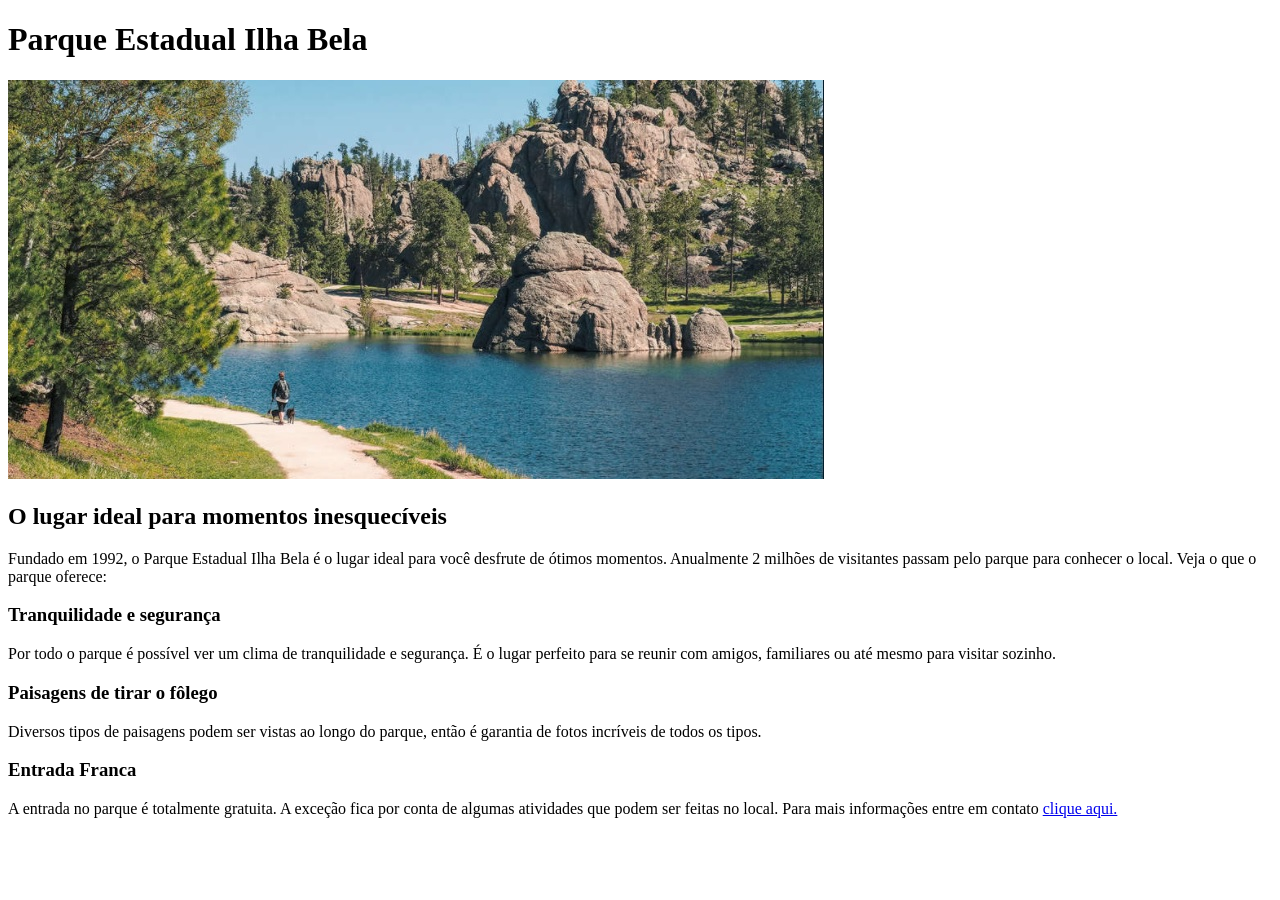
==== parque_estadual/index.html @ 8a202d2a "Fazendo o primeiro exercício site estático HTML" ====
<!DOCTYPE html>
<html lang="pt-br">
<head>
    <meta charset="UTF-8">
    <meta name="description" content="Parque Estadual Ilha Bela">
    <meta name="viewport" content="width=device-width, initial-scale=1.0">
    <title>Parque Estadual Ilha Bela</title>
</head>
<body>
    <div>
        <h1>Parque Estadual Ilha Bela</h1>
        <img src="parque-ilha-bela.jpg" alt="parque estadual ilha bela">
        <h2>O lugar ideal para momentos inesquecíveis</h2>
        <p>Fundado em 1992, o Parque Estadual Ilha Bela é o lugar ideal para você desfrute de ótimos momentos. Anualmente 2 milhões de visitantes passam pelo parque para conhecer o local. Veja o que o parque oferece:</p>
    </div>
    <div>
        <h3>Tranquilidade e segurança</h3>
        <p>Por todo o parque é possível ver um clima de tranquilidade e segurança. É o lugar perfeito para se reunir com amigos, familiares ou até mesmo para visitar sozinho.</p>
    </div>
    <div>
        <h3>Paisagens de tirar o fôlego</h3>
        <p>Diversos tipos de paisagens podem ser vistas ao longo do parque, então é garantia de fotos incríveis de todos os tipos.</p>
    </div>
    <div>
        <h3>Entrada Franca</h3>
        <p>A entrada no parque é totalmente gratuita. A exceção fica por conta de algumas atividades que podem ser feitas no local. Para mais informações entre em contato <a href="tel:+5521999999999">clique aqui.</a></p>
    </div>
</body>
</html>
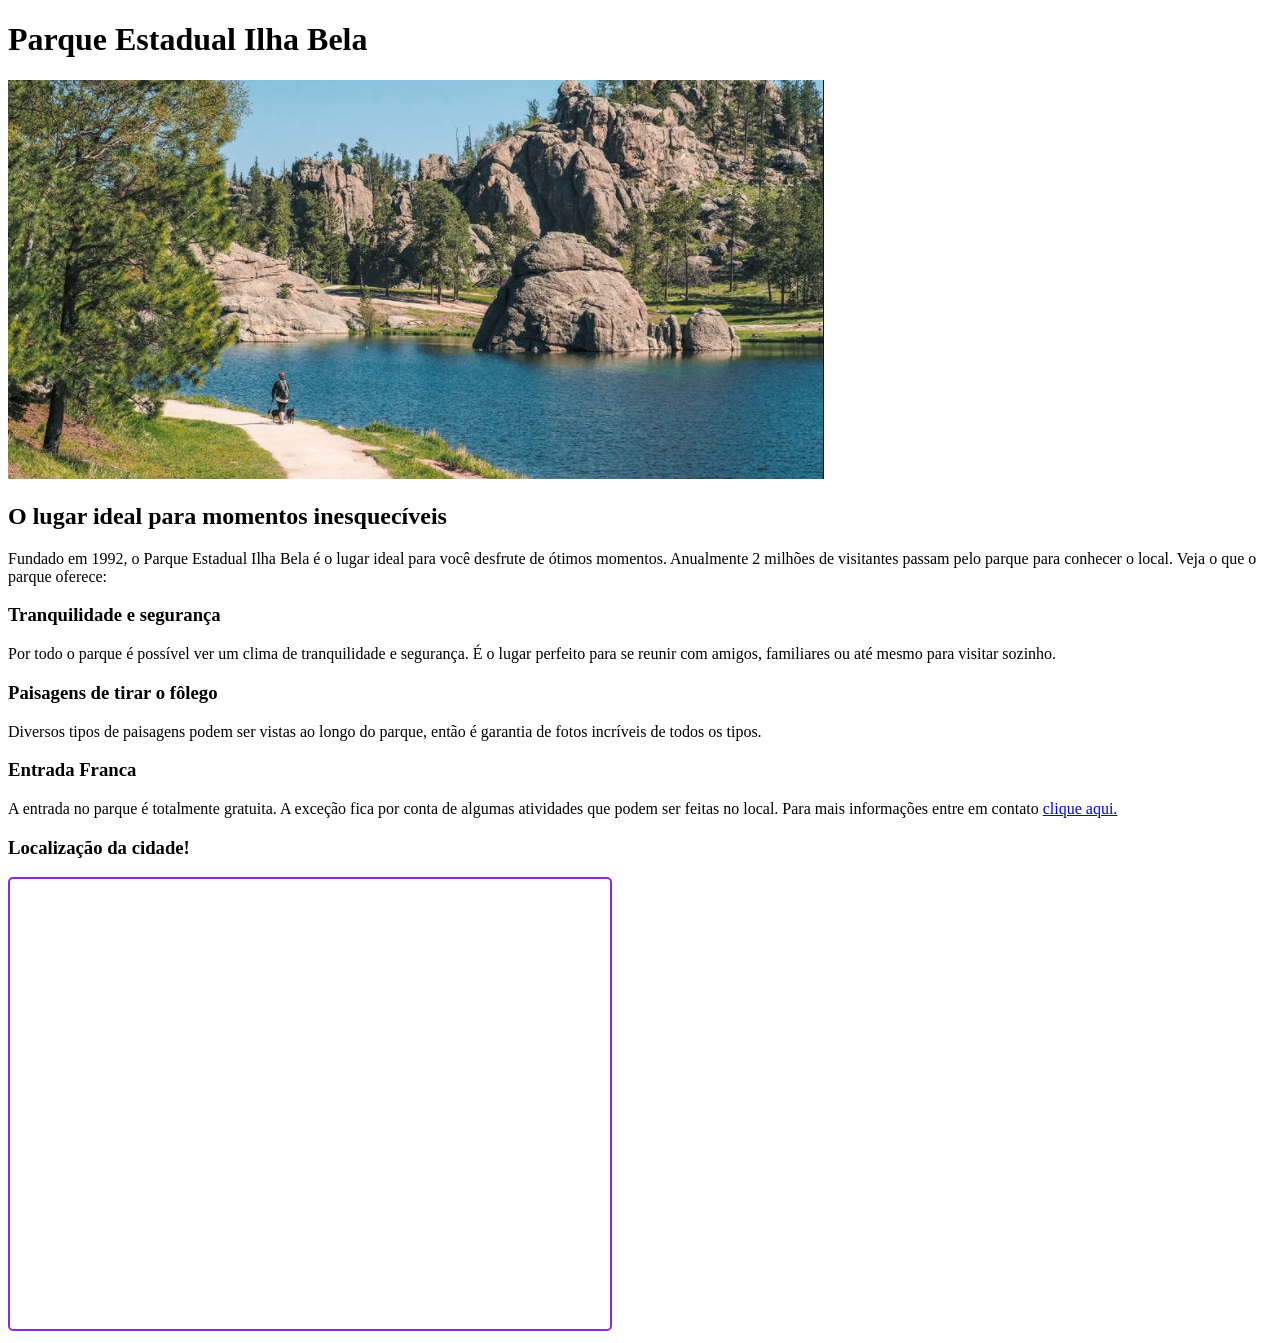
==== commit 4f8b3196: "Criando uma página de receitas com html e css" ====
--- a/parque_estadual/index.html
+++ b/parque_estadual/index.html
@@ -25,5 +25,9 @@
         <h3>Entrada Franca</h3>
         <p>A entrada no parque é totalmente gratuita. A exceção fica por conta de algumas atividades que podem ser feitas no local. Para mais informações entre em contato <a href="tel:+5521999999999">clique aqui.</a></p>
     </div>
+    <div>
+        <h3>Localização da cidade!</h3>
+        <iframe src="https://www.google.com/maps/embed?pb=!1m18!1m12!1m3!1d3649.0776216463!2d-45.33861712592839!3d-23.851377272308568!2m3!1f0!2f0!3f0!3m2!1i1024!2i768!4f13.1!3m3!1m2!1s0x94d2bea7f29be405%3A0x60521456e76034f5!2sParque%20Estadual%20Ilhabela!5e0!3m2!1spt-BR!2sbr!4v1753639823256!5m2!1spt-BR!2sbr" width="600" height="450" style="border: 2px solid blueviolet; border-radius: 5px;" allowfullscreen="" loading="lazy" referrerpolicy="no-referrer-when-downgrade"></iframe>
+    </div>
 </body>
 </html>
